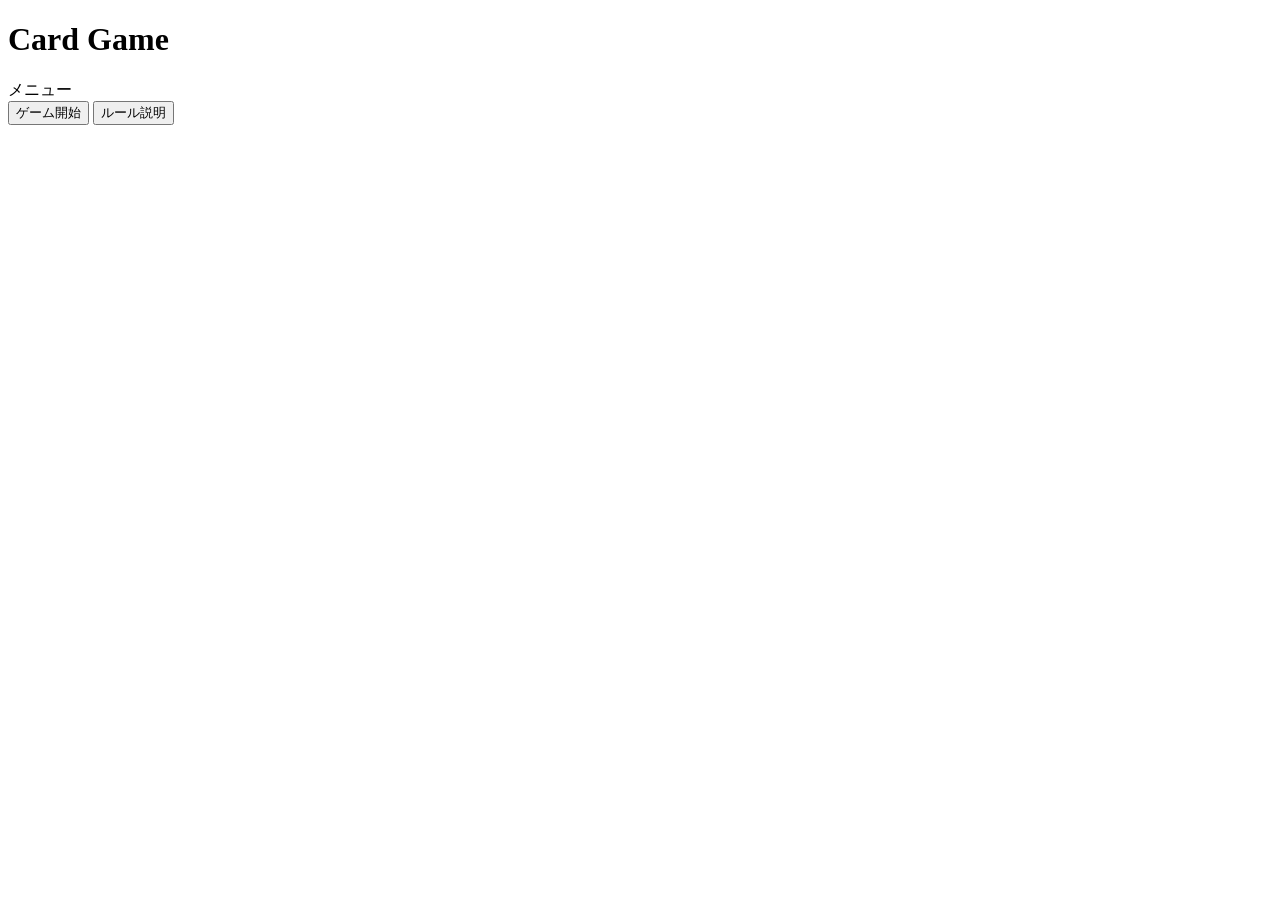
==== front.html @ 413adae5 "Add files via upload" ====
<!DOCTYPE html>
<html lang="ja">
<head>
  <meta charset="UTF-8">
  <meta name="viewport" content="width=device-width, initial-scale=1.0">
   <link rel="stylesheet"href="style.css">
  <title>card game</title>
</head>
<body>
   <div id="start-page">
      <h1>Card Game</h1>
      <div id="menu">メニュー</div>
      <div id="choices"></div>
      <div class="button-container">
      <button id="start-btn" onclick="location.href='../cardgame_battle/battlevision.html'">ゲーム開始</button>
      <button id ="explain"onclick="location.href='../cardgame_explain/explain.html'">ルール説明</button>
      </div> 
    </div>
    
  <script src="script.js"></script>
</body>
</html>
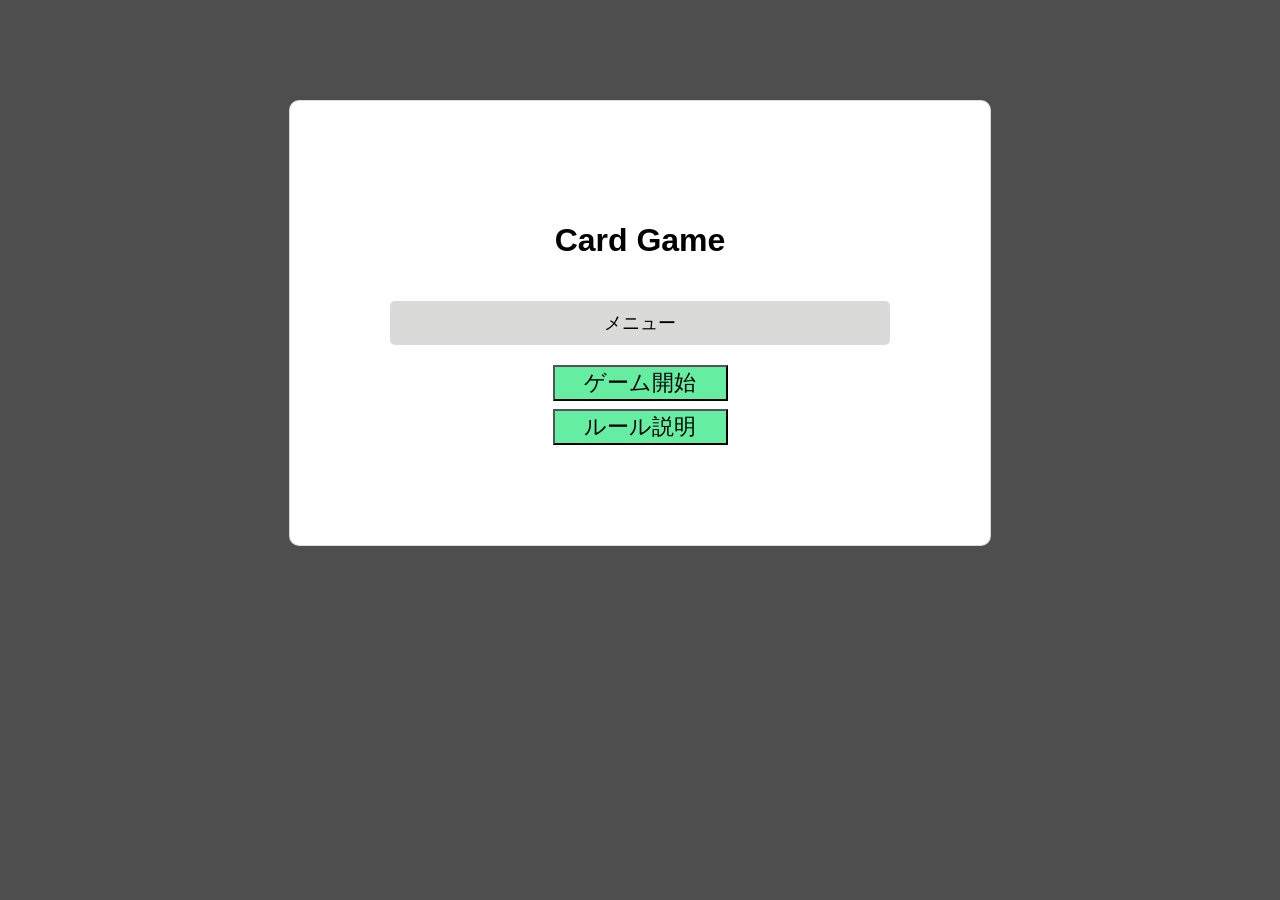
==== commit 075491d8: "Update links in front.html for navigation" ====
--- a/front.html
+++ b/front.html
@@ -12,11 +12,11 @@
       <div id="menu">メニュー</div>
       <div id="choices"></div>
       <div class="button-container">
-      <button id="start-btn" onclick="location.href='../cardgame_battle/battlevision.html'">ゲーム開始</button>
-      <button id ="explain"onclick="location.href='../cardgame_explain/explain.html'">ルール説明</button>
+      <button id="start-btn" onclick="location.href='../battlevision.html'">ゲーム開始</button>
+      <button id ="explain"onclick="location.href='../explain.html'">ルール説明</button>
       </div> 
     </div>
     
   <script src="script.js"></script>
 </body>
-</html>+</html>
--- a/style.css
+++ b/style.css
@@ -0,0 +1,60 @@
+body {
+  font-family:sans-serif;
+  margin:20px;
+  background-color: #4e4e4e;
+  text-align:center;
+}
+
+#start-page { 
+  max-width:500px;
+  margin:auto;
+  margin-top:100px;
+  padding:100px;
+  border:1px solid #ccccccb4;
+  border-radius:10px;
+  background-color: #ffffff;
+    display: flex;
+  flex-direction: column;
+  align-items: center; 
+}
+
+#menu {
+  font-size:18px;
+  margin: 20px 0;
+  padding:10px;
+  background-color: #DADAD9;
+  border-radius:5px;
+  text-align:center;
+  width: 100%;
+  box-sizing: border-box;
+}
+
+.button-container {
+  display:flex;
+  flex-direction: column;
+  margin:0 auto;
+  gap:8px;
+  width:175px;
+  /* height:75px; */
+}
+
+.button-container button {
+  display:flex;
+  font-size:22px;
+  justify-content: center;
+  align-items:center;
+  background-color:#65EDA2;
+  cursor:pointer;
+}
+
+@media (max-width: 768px) {
+  .container {
+    flex-direction: column;
+    justify-content:center;
+  }
+}
+
+
+
+
+
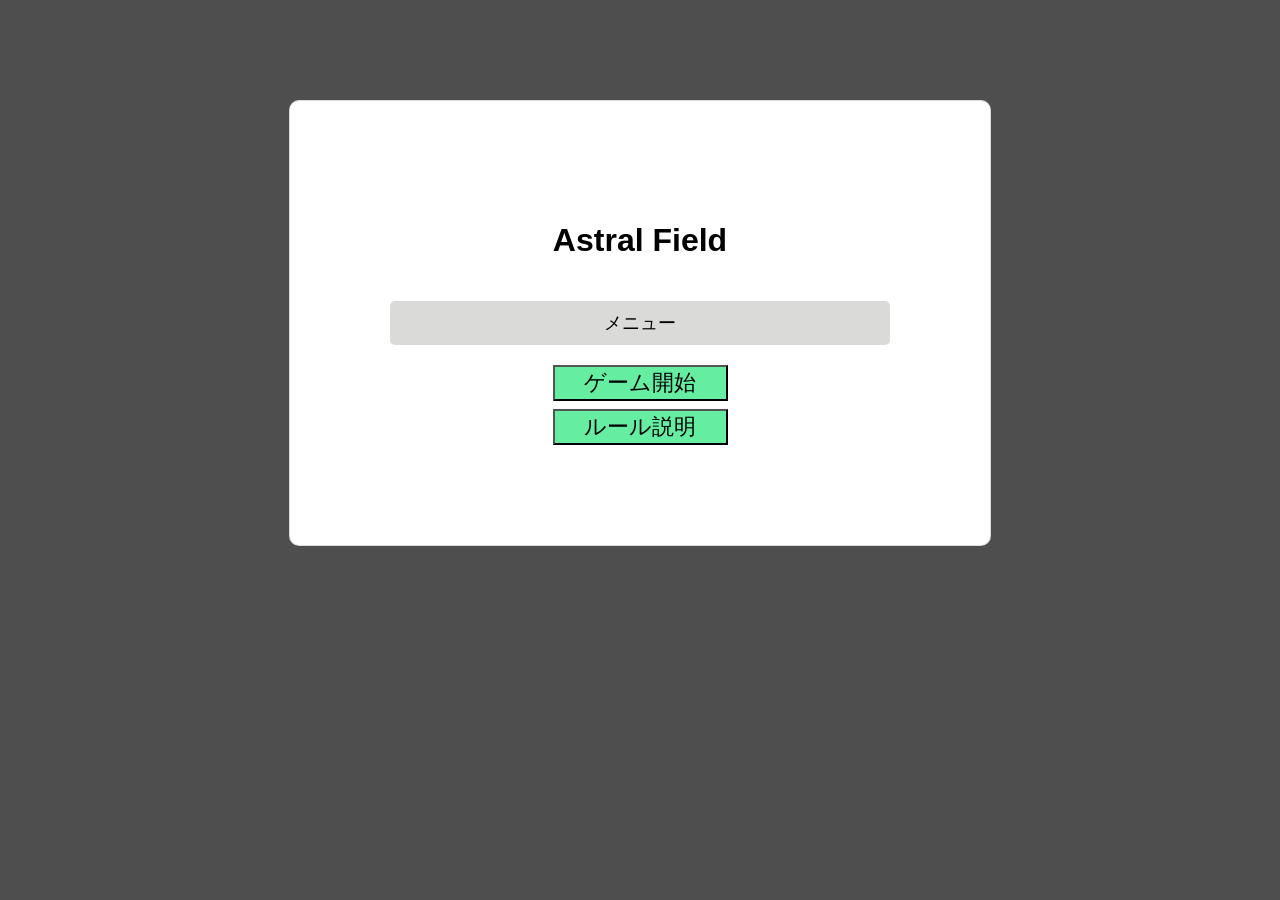
==== commit bc1794c3: "Change title from 'Card Game' to 'Astral Field'" ====
--- a/front.html
+++ b/front.html
@@ -4,11 +4,11 @@
   <meta charset="UTF-8">
   <meta name="viewport" content="width=device-width, initial-scale=1.0">
    <link rel="stylesheet"href="style.css">
-  <title>card game</title>
+  <title>Astral Field</title>
 </head>
 <body>
    <div id="start-page">
-      <h1>Card Game</h1>
+      <h1>Astral Field</h1>
       <div id="menu">メニュー</div>
       <div id="choices"></div>
       <div class="button-container">
